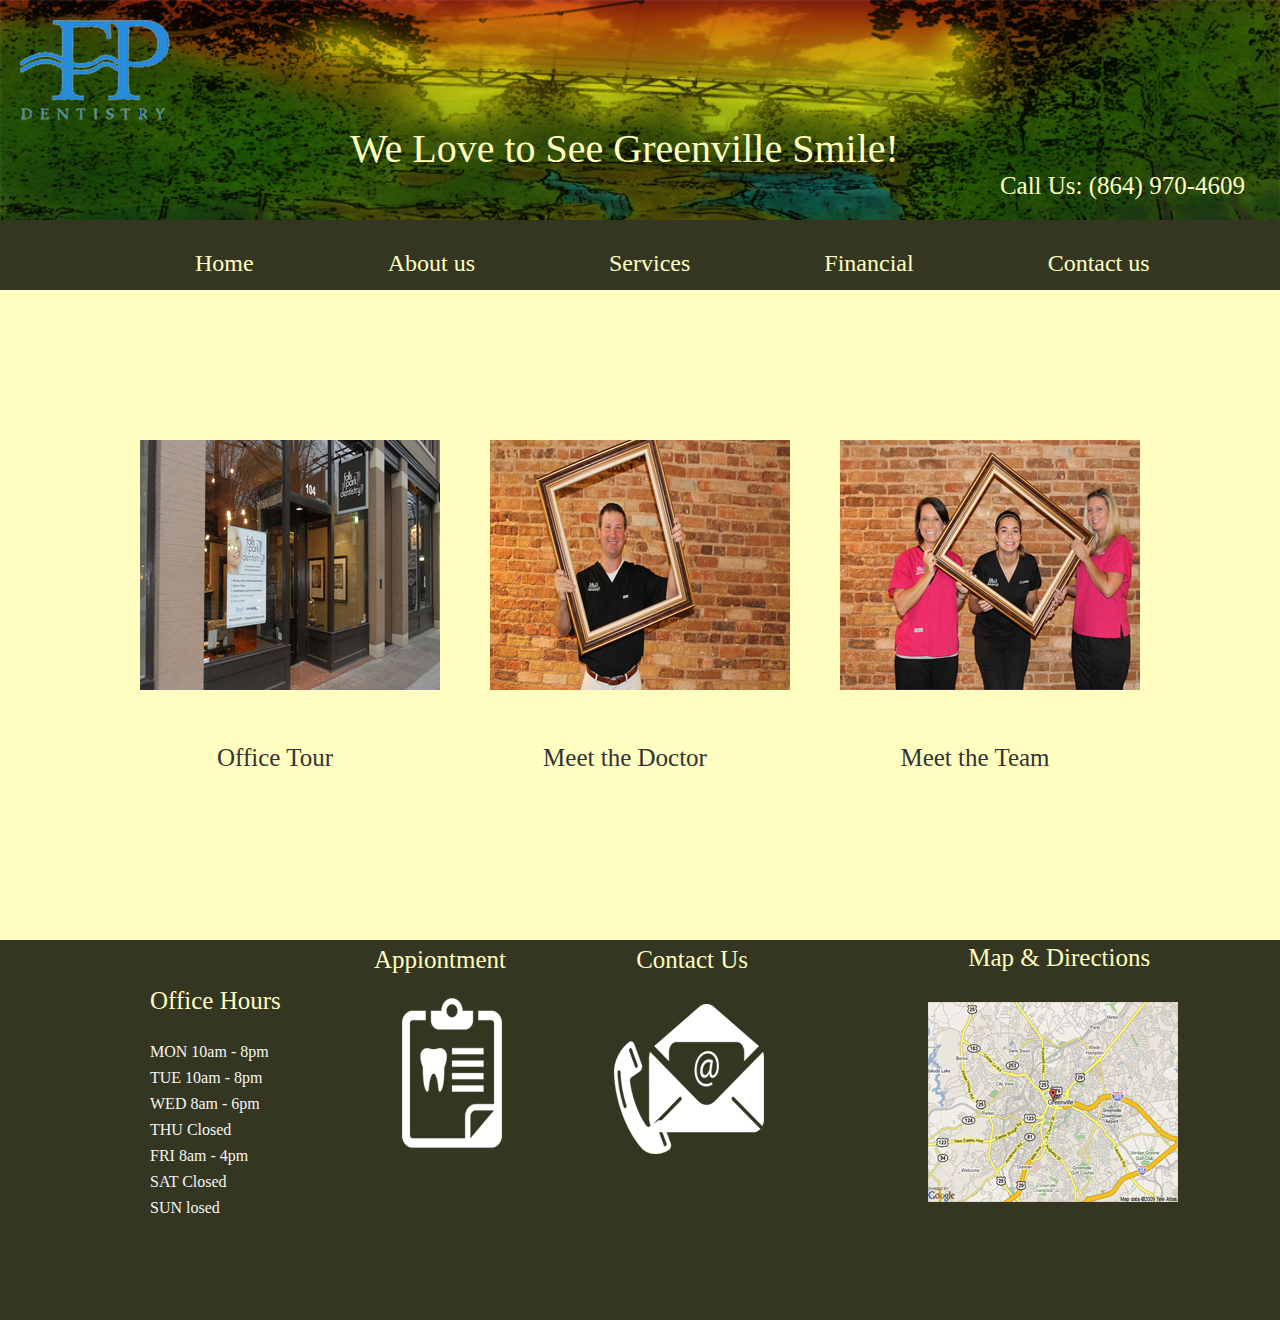
==== about_us.html @ 04cec046 "Initial commit - Added Falls Park website files" ====
<!DOCTYPE html>
<html>
<head>
    <title>fallspark</title>
    <link href="css/style.css" type="text/css" rel="stylesheet">
</head>
<body>
  <div class="header">
      <div class="header-container">
          <div class="logo">
            <a href="#">
             <img src="image/fallsparklogo.png" alt="falls park logo">
              </a>
             </div>
             <div class="slogan">
             We Love to See Greenville Smile!
            </div>
            <div class="phone">
              Call Us: (864) 970-4609
            </div>
        </div>
   </div>     
  <div class="navbar">
     <div class="nav">
       <nav>
         <ul>
            <li><a href="index.html">Home</a></li>
            <li><a href="about_us.html">About us</a></li>
            <li><a href="services.html">Services</a></li>
            <li><a href="finacial.html">Financial</a></li>
            <li><a href="contact_us.html">Contact us</a></li>
         </ul>
       </nav>
     </div>
  </div>
  <div class="contentbackground">
      <div class="content">
          <div class="office">
             <img src="image/officeimage.png" alt="a office picture"><br>
             <a href="#">Office Tour</a>
          </div>
          <div class="doctor">
            <img src="image/doctorimage.png" alt="a doctor picture"><br>
            <a href="#">Meet the Doctor</a>
          </div>
          <div class="team float_right">
            <img src="image/aboutusteam.png" alt="a teamk picture"><br>
            <a href="#">Meet the Team</a>
         </div>
      </div>
 </div>
<div class="footerbackground">
   <div class="footer">
       <div class="hour">
          <ul>
              <li>
                  <span>Office Hours</span></li>
              <li> MON  10am - 8pm </li>
              <li> TUE  10am - 8pm </li>
              <li> WED  8am - 6pm </li>
              <li> THU  Closed </li>
              <li> FRI  8am - 4pm </li>
              <li> SAT  Closed </li>
              <li> SUN  losed </li>
          </ul>
         </div>
         <div class="appointment">
                  <a href=""> Appiontment </a>
                    <img src="image/appointmenticon.png" alt="icon">
        </div>
       <div class="contact">
                  <a href=""> Contact Us </a>
                    <img src="image/contactusicon.png" alt="icon">
      </div>
      <div class="map">
                  <a href="https://www.google.com/maps"> Map & Directions<br></a>
                    <img src="image/greenvillemap.png" alt="google map">
      </div>
    </div>
  </div>
 </body>
</html>
---- css/style.css ----
header,section,footer,aside,nav,article,figure{
  display:block;
  position:relative;
}
body {
	margin: 0px;
	padding: 0px;
}
.header-container,.nav,.content,.footer,.type,.information{
  width:1100px;
  margin:0 auto;
  height:auto;


}
.header{
  width: 100%;
  height: 220px;
  background: url(../image/fallspark.png) no-repeat; 
  -webkit-background-size: cover;
  -moz-background-size: cover;
  -o-background-size: cover;
  background-size: cover;
}
 
.header-container {
  height: 220px;
}
.logo{
  float: left;
  padding-top: 20px;
  padding-right: 50px;
  position: absolute;
  left: 20px;
}
.slogan {
	margin: 0 auto;
	padding-right: 170px;
	padding-top: 55px;
  font: 40px Gill Sans SemiBold;
  color:#FFFEC0;
  position: relative;
  left: 260px;
  top: 70px;
}
.phone{
  font: 25px Gill Sans SemiBold;
  color: #FFFEC0;
  float: right;
  position: relative;
  top: 70px;
  left: 55px;
}
.navbar{
  width: 100%;
  height: 70px;
  background-color: #343621
}

.nav {
	height: 70px;
	width: 1100px;
}
 
.nav ul{
  text-align: left;
	margin: auto;
	width: 1100px;
}
 
.nav li{
	display: inline;
	padding: 0px;
	margin: 65px;
  position: relative;
  top: 30px;
  font: 24px STIXGeneral;
}
a{
  color: #FFFEC0;
  text-decoration: none;
}
a:hover{
  color: #89c403;
}
.contentbackground{
  width: 100%;
  background-color: #FFFEC0;
  height: auto;
}
.img,.copy{
  float: left;
}
.img{
  width: 550px;
  height: auto;
  margin-top: 110px;
  margin-left: 40px;
}
.copy{
  width: 430px;
  margin-top: 40px;
  font: 18px/35px STIXGeneral;
  color: #333333;
  position: relative;
  left: 50px;
  margin-bottom: 40px;
}
.footerbackground{
  clear:left;
  width: 100%;
  background: #343621;
  height: 380px;
}
.content{
  height:650px;
}
span{
  font: 25px Gill Sans;
  color: #FFFEC0;
  text-align: center;
  position: relative;
  bottom: 20px;
  
}
.hour {
  display: inline-block;
  width: 200px;

}

.hour ul{
  width: 150px;
  height: 300px;
  margin-left: 20px;
  position: relative;
  top: 45px;
  list-style-type: none;
}
.hour ul li{
  text-align: left;
  font: 16px STIXGeneral;
  color: #F5F5F5;
  margin-bottom: 8px;
  
}

.appointment{
   display: inline-block;
   font: 25px Gill Sans;
   color: #FFFEC0;
   position: relative;
   bottom: 200px;
   left: 80px;
}
.appointment img{
  position: relative;
  top: 180px;
  right: 110px;
}

.contact{
   display: inline-block;
   font: 25px Gill Sans;
   color: #FFFEC0;
   position: relative;
   bottom: 200px;
   left:100px;
  
}
.contact img{
  position: relative;
  top: 186px;
  right: 140px;
}

.map{
   display: inline-block;
   font: 25px Gill Sans;
   color: #FFFEC0;
   position: relative;
   top: 4px;
   left: 160px;
 
}
.map img{
  position: relative;
  top: 30px;
  right: 40px;
  
}
.appointment a:hover,.contact a:hover,.map a:hover{
  color: #89c403;
}
.office,.doctor,.team{
  float: left;
  margin-left: 20px;
  text-align: center;
}
.office img,.doctor img,.team img {
  margin-bottom: 100px;
  margin-top:  150px;
  margin-left: 30px;
}
.office a,.doctor a,.team a {
  clear: both;
  color: blue;
  position: relative;
  bottom: 50px;
  font: 25px STIXGeneral;
  color: #333333;
}
.office a:hover,.doctor a:hover,.team a:hover{
  color: #89c403;
}
.bright,.clear,.sleep,.makeover,.text{
  float: left;
  margin-left: 20px;
  text-align: center;
  padding-bottom: 40px;
}
.bright img,.clear img,.sleep img,.makeover img {
  margin-bottom: 100px;
  margin-top:  100px;
  margin-left: 30px;
}
.bright a,.clear a,.sleep a,.makeover a{
  clear: both;
  position: relative;
  bottom: 50px;
  right:80px;
  font: 25px STIXGeneral;
  color: #333333;
  text-align: center;
}
.bright a:hover,.clear a:hover,.sleep a:hover,.makeover a:hover{
  color: #89c403;
}
.bright img,.clear img{
  margin-left: 80px;
  margin-left: 80px;
}
.sleep img,.makeover img{
  margin-top: 40px;
  margin-left: 50px;
}

.text{
  position: relative;
  left: 100px;
}
.clear img{
  position: relative;
  left:50px;
}
.sleep a,.makeover a{
  position: relative;
  right:140px;
}
.bright img{
  position: relative;
  left: 20px;
}
.makeover img{
  position: relative;
  right:10px;
}
.type{
   overflow-y: hidden;
   height: 1400px;

}
h1{
  font: 30px Gill Sans SemiBold;
  color: #343621;
  margin-top: 50px;
}
p{
  font: 20px/35px STIXGeneral;
  color:#4D4D4D;
  max-width: 700px;
  
}
.information{
  overflow-y: hidden;
  height: 1180px;
}
.information a{
  color:#F5F5F5;
}
.button {
  -moz-box-shadow:inset 0px 1px 0px 0px #a4e271;
  -webkit-box-shadow:inset 0px 1px 0px 0px #a4e271;
  box-shadow:inset 0px 1px 0px 0px #a4e271;
  background:-webkit-gradient(linear, left top, left bottom, color-stop(0.05, #89c403), color-stop(1, #343621));
  background:-moz-linear-gradient(top, #89c403 5%, #343621 100%);
  background:-webkit-linear-gradient(top, #89c403 5%, #343621 100%);
  background:-o-linear-gradient(top, #89c403 5%, #343621 100%);
  background:-ms-linear-gradient(top, #89c403 5%, #343621 100%);
  background:linear-gradient(to bottom, #89c403 5%, #343621 100%);
  filter:progid:DXImageTransform.Microsoft.gradient(startColorstr='#89c403', endColorstr='#77a809',GradientType=0);
  background-color:#89c403;
  -moz-border-radius:6px;
  -webkit-border-radius:6px;
  border-radius:6px;
  border:1px solid #343621;
  display:inline-block;
  cursor:pointer;
  color:#ffffff;
  font-family:arial;
  font-size:30px;
  font-weight:bold;
  padding:6px 24px;
  text-decoration:none;
  text-shadow:0px 1px 0px #528009;
}
.button:hover {
  background:-webkit-gradient(linear, left top, left bottom, color-stop(0.05, #77a809), color-stop(1, #89c403));
  background:-moz-linear-gradient(top, #343621 5%, #89c403 100%);
  background:-webkit-linear-gradient(top, #343621 5%, #89c403 100%);
  background:-o-linear-gradient(top, #343621 5%, #89c403 100%);
  background:-ms-linear-gradient(top, #343621 5%, #89c403 100%);
  background:linear-gradient(to bottom, #343621 5%, #89c403 100%);
  filter:progid:DXImageTransform.Microsoft.gradient(startColorstr='#77a809', endColorstr='#89c403',GradientType=0);
  background-color:#343621;
}
.button:active {
  position:relative;
  top:1px;
}
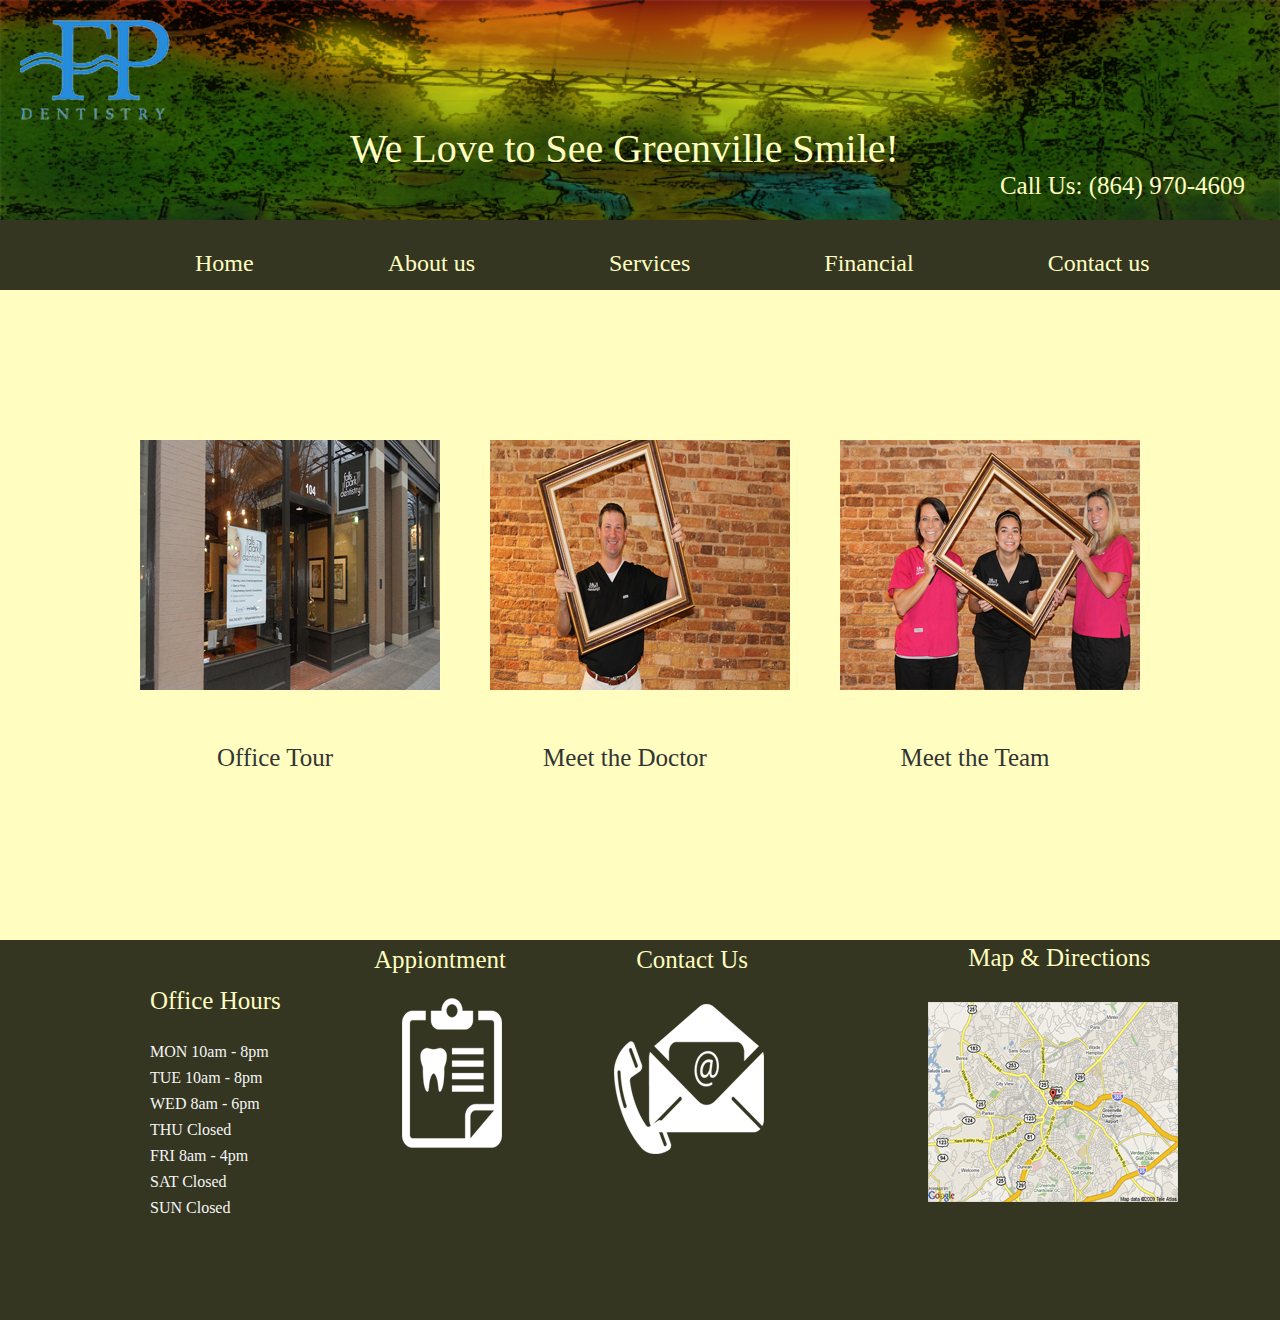
==== commit b9922049: "Corrected typo in footer" ====
--- a/about_us.html
+++ b/about_us.html
@@ -61,7 +61,7 @@
               <li> THU  Closed </li>
               <li> FRI  8am - 4pm </li>
               <li> SAT  Closed </li>
-              <li> SUN  losed </li>
+              <li> SUN  Closed </li>
           </ul>
          </div>
          <div class="appointment">
